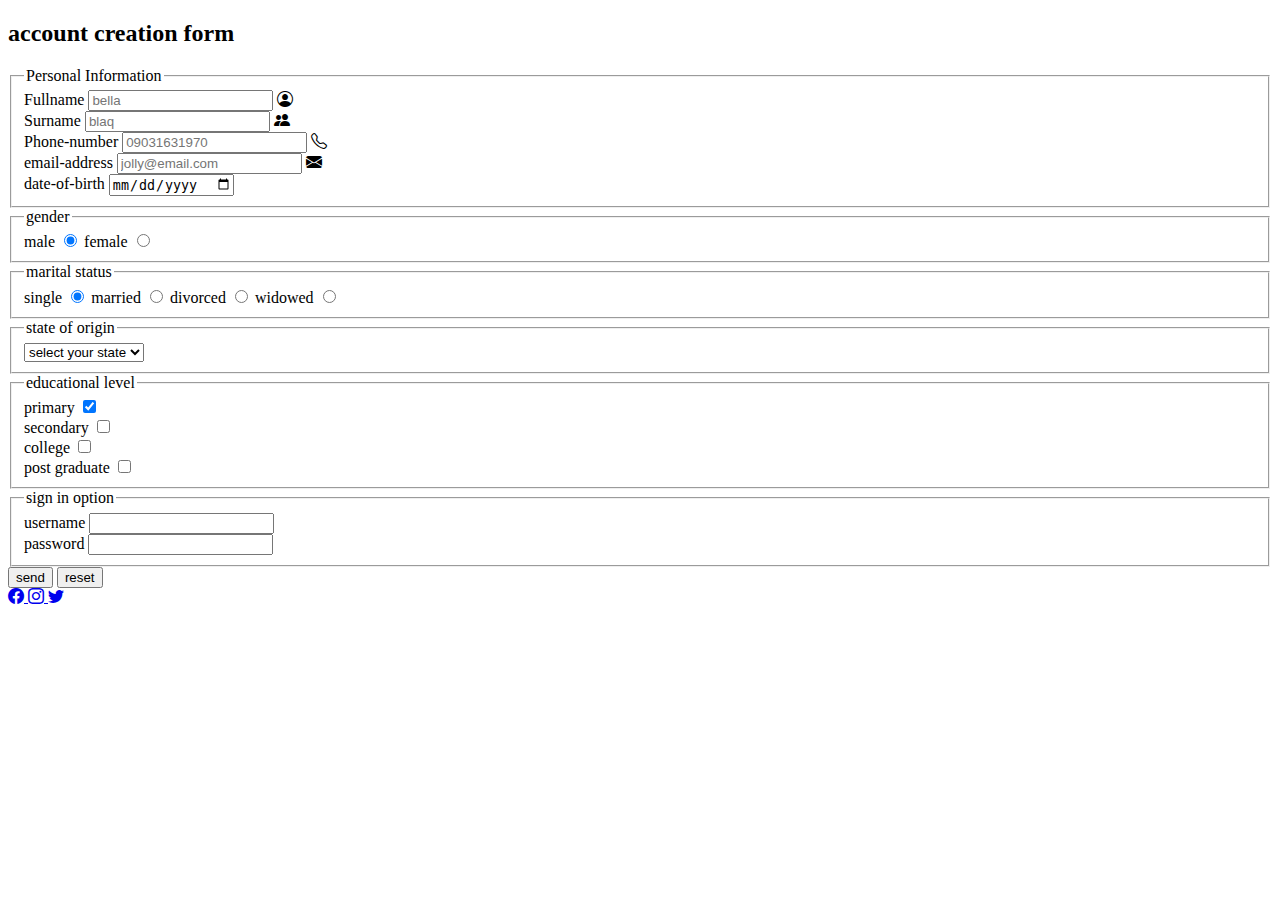
==== Files/form.html @ 1db6d20a "created html files and styles" ====
<!DOCTYPE html>
<html lang="en">
<head>
    <meta charset="UTF-8">
    <meta http-equiv="X-UA-Compatible" content="IE=edge">
    <meta name="viewport" content="width=device-width, initial-scale=1.0">
    <title>form creation</title>
    <link rel="stylesheet" href="form.css">
    <link rel="stylesheet" href="https://cdn.jsdelivr.net/npm/bootstrap-icons@1.5.0/font/bootstrap-icons.css">
</head>
<body>
    <h2> account creation form</h2>
    <form>
        <fieldset class="pi">
            <legend>Personal Information</legend>
        <div>
            <label for="Fullname">Fullname</label>
            <span>
            <input type="text" name="Fullname" id="Fullname"placeholder= "bella" required >
            <i class="bi bi-person-circle"></i>
            </span>
                
        </div>
            
       <div>
            <label for="Surname">Surname</label>
            <span>
                <input type="text" name="Surname" id="Surname"placeholder= "blaq" required>
                <i class="bi bi-people-fill"></i>
            </span>
        </div>
            
        <div>
            <label for="Phone">Phone-number</label>
            <span>
                <input type="tel" name="Phone" id="Phone" placeholder= "09031631970" required>
                <i class="bi bi-telephone"></i>
            </span>
        </div>

        <div>    
            <label for="Email">email-address</label>
            <span>
                <input type="email" name="Email" id="Email"placeholder= "jolly@email.com" required>
                <i class="bi bi-envelope-fill"></i>
            </span>
        </div>
        
        <div>    
            <label for="dob">date-of-birth</label>
            <span>
                <input type="date" name="dob" id="dob">

            </span>
        </div>
        </fieldset>
 
        <fieldset>
            <legend>gender</legend>
            <label for="male">male</label checked>
                <input type="radio" name="male" id="male"checked>

                <label for="female">female</label>
                <input type="radio" name="female" id="female">
        </fieldset>

            <fieldset class="ms">
                <legend>marital status</legend>
                <label for="single">single</label>
                <input type="radio" name="single" id="single" checked>
                
                <label for="married">married</label>
                <input type="radio" name="married" id="married">

                <label for="divorced">divorced</label>
                <input type="radio" name="divorced" id="divorced">

                <label for="widowed">widowed</label>
                <input type="radio" name="widowed" id="widowed">
            </fieldset>

            <fieldset>
                <legend>state of origin</legend>
                <select >
                    <option value="default">select your state</option>
                <optgroup label="south-south">
                    <option value="ss">delta</option>
                    <option value="ss">akwa-ibom</option>
                    <option value="ss">edo</option>
                    <option value="ss">rivers</option>
                    <option value="ss">bayelsa</option>
                </optgroup>
                <optgroup label="south-west">
                    <option value="sw">ekiti</option>
                    <option value="sw">lagos</option>
                    <option value="sw">ogun</option>
                    <option value="sw">osun</option>
                    <option value="sw">oyo</option>
                </optgroup>
                <optgroup label="south-east">
                    <option value="se">enugu</option>
                    <option value="se">imo</option>
                    <option value="se">abia</option>
                    <option value="se">ebonyi</option>
                    <option value="se">anambra</option>
                </optgroup>
                 <optgroup  label="north-central">
                    <option value="nc">kano</option>
                    <option value="nc">kaduna</option>
                    <option value="nc">bauchi</option>
                    <option value="nc">kogi</option>
                    <option value="nc">benue</option>
                    <option value="nc">niger</option>
                

                </optgroup>
                </select>
            </fieldset>


            <fieldset>

                <legend>educational level</legend>
                
                <div>

                    <label for="primary school">primary</label>
                    <input type="checkbox" name="primary school" id="primary school" checked>
            
                </div>
                
                <div>
                    
                    <label for="secondary school">secondary</label>
                    <input type="checkbox" name="secondary school" id="secondary school">
                </div>
        
                <div>

                    <label for="college">college</label>
                    <input type="checkbox" name="college" id="college">
            
                </div>

                <div>

                    <label for="post graduate">post graduate</label>
                    <input type="checkbox" name="pdg" id="post graduate">
                </div>
        
            </fieldset>

            <fieldset>
                <legend>sign in option</legend>
         <div>
                <label for="username">username</label>
                <input type="text" name="username" id="username">
        </div>

        <div>
            <label for="password">password</label>
            <input type="password" name="password" id="password">
            </fieldset> 

        </div>
            <div>
                <input type="submit" value="send">
                <input type="submit" value="reset">
            </div>
            <footer>
                <a href="http://www.facebook.com">
                    <i class="bi bi-facebook"></i>
                </a>
                <a href="http://www.instagram">
                    <i class="bi bi-instagram"></i>
                </a>
                <a href="http://www.twitter.com">
                    <i class="bi bi-twitter"></i>
                </a>
            </footer>

    </form>
</body>
</html>
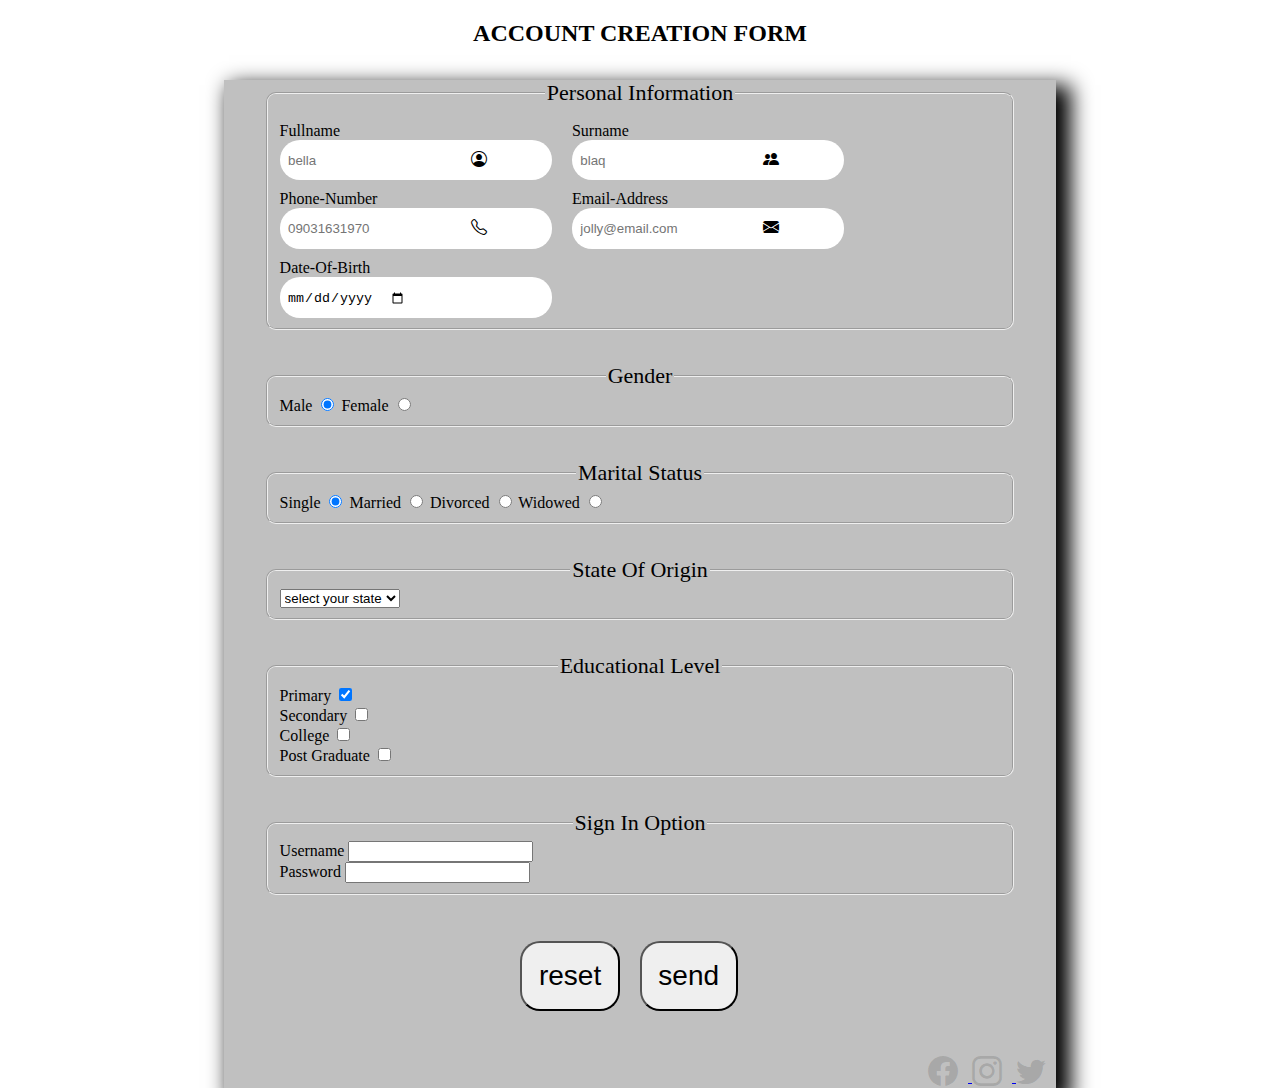
==== commit cc64b7cb: "modified the link to the form page" ====
--- a/Files/form.html
+++ b/Files/form.html
@@ -5,7 +5,7 @@
     <meta http-equiv="X-UA-Compatible" content="IE=edge">
     <meta name="viewport" content="width=device-width, initial-scale=1.0">
     <title>form creation</title>
-    <link rel="stylesheet" href="form.css">
+    <link rel="stylesheet" href="./styles/form.css">
     <link rel="stylesheet" href="https://cdn.jsdelivr.net/npm/bootstrap-icons@1.5.0/font/bootstrap-icons.css">
 </head>
 <body>
--- a/Files/styles/form.css
+++ b/Files/styles/form.css
@@ -0,0 +1,101 @@
+body{
+    max-width: 65% ;
+    margin: 0 auto
+}
+h2{
+    text-transform: uppercase;
+    text-align: center;
+    
+}
+fieldset{
+    margin-left: 5%;
+    margin-right: 5%;
+    margin-bottom: 4%;
+    margin-top: 4%;
+    border-radius: 10px;
+}
+label{
+    text-transform: capitalize;
+    text-align: center;
+}
+
+.pi input{
+    /* display: block; */
+    /* padding: 1em 0; */
+    border :none;
+    /* border-radius: 20px; */
+    outline: none
+    
+}
+span:focus{
+     box-shadow: 4px 3px 10px silver;
+
+}
+
+form{
+    background-color: silver;
+    box-shadow: 10px 10px 20px 5px black;
+    /* border-radius: 10px; */
+}
+span{
+    display: block;
+    width: 90%;
+   padding: 0.7em 0.4em;
+   border-radius: 20px;
+   background-color: #fff;
+}
+.pi input{
+    /* margin-right: 1.6em; */
+    outline: none;
+    border: none;
+    color: black;
+}
+span:focus{
+    box-shadow:3px 4px 10px black;
+}
+
+.pi>div{
+    display: inline-block;
+    margin-top: 10px;
+    width: 40%;
+}
+ form>div{
+     margin-right: 5%;
+     justify-content: center;
+     display: flex;
+     flex-direction: row-reverse;
+     margin-top: 10px;
+     padding: 1.5% 2%;
+ }
+form>div input{
+    padding: 0.6em;
+    font-size: 28px;
+    margin-left: 0.7em;
+    border-radius:20px;
+    color:black;
+    
+}
+
+form>div input:hover{
+    color: black;
+    background-color: silver;
+    text-transform: uppercase;
+    font-size: 20px;
+}
+legend{
+    text-align: center;
+    font-size: 22px;
+    text-transform: capitalize;
+}
+footer{
+    margin-top: 2em;
+    text-align: end;
+}
+footer i{
+    font-size: 30px;
+    padding-right: 10px;
+    color: rgba(0, 0, 0, 0.137);
+}
+i:hover{
+    color: white;
+}
